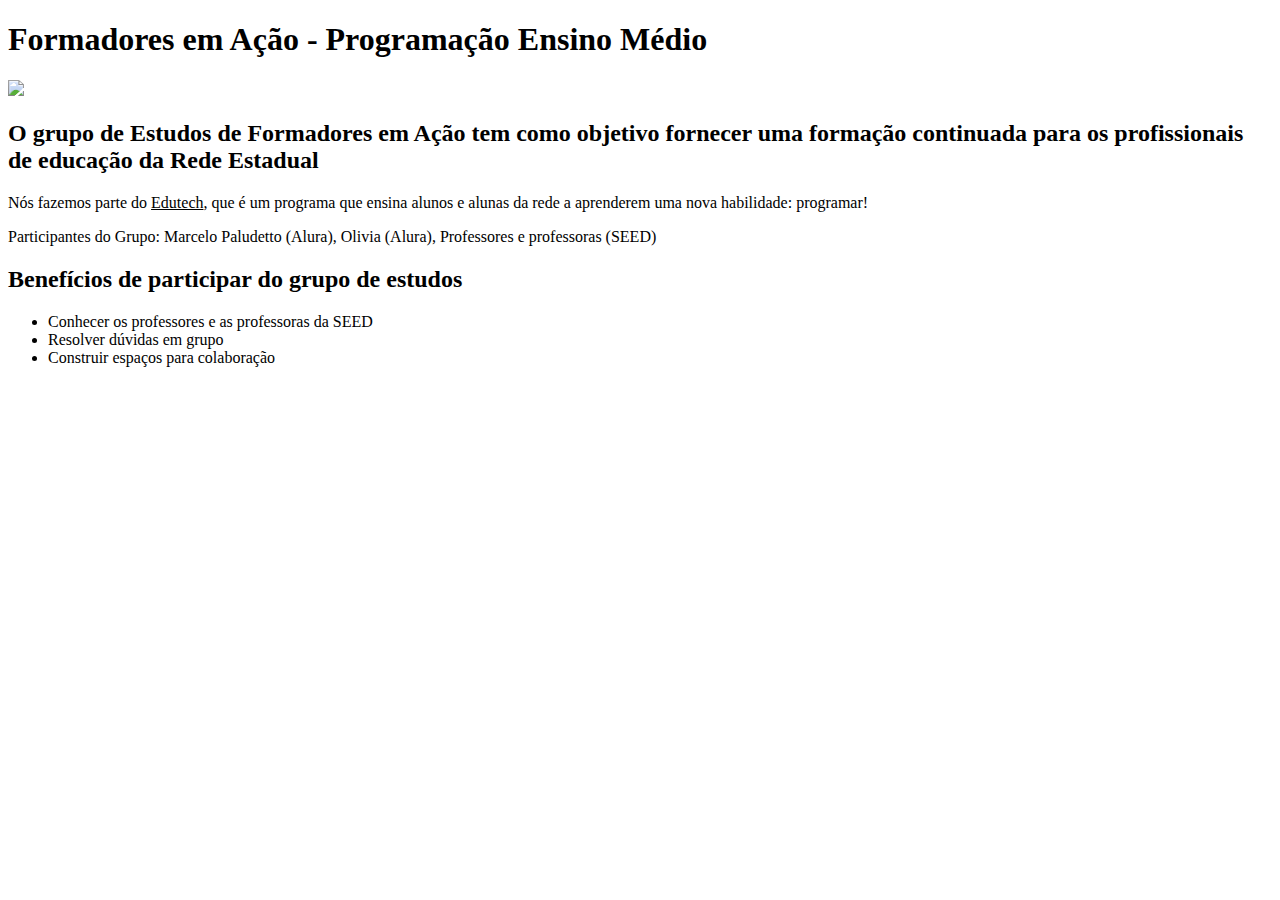
==== index.html @ 70071021 "Add files via upload" ====
<!DOCTYPE html>
<html lang="pt" dir="ltr">
<head>
<meta charset="utf-8">
<title>Nosso grupo</title>
<link rel="stylesheet" href="style.css">
</head>
<body>
<div class="texto-principal" >
<h1>Formadores em Ação - Programação Ensino Médio</h1>
<img id="imagem-principal" src="coding-image.png">
<h2>O grupo de <b>Estudos de Formadores em Ação</b> tem como objetivo fornecer uma
formação
continuada para os profissionais de educação da Rede Estadual</h2>
<p>Nós fazemos parte do <u>Edutech</u>, que é um programa que ensina alunos e alunas da rede
a
aprenderem uma nova habilidade: programar!</p>
<p>Participantes do Grupo: Marcelo Paludetto (Alura), Olivia (Alura), Professores e professoras
(SEED)</p>
</div>
<div class="lista">
<h2>Benefícios de participar do grupo de estudos</h2>
<ul>
<li class="itens">Conhecer os professores e as professoras da SEED</li>
<li class="itens">Resolver dúvidas em grupo</li>
<li class="itens">Construir espaços para colaboração</li>
</ul>
</div>
</body>
</html>
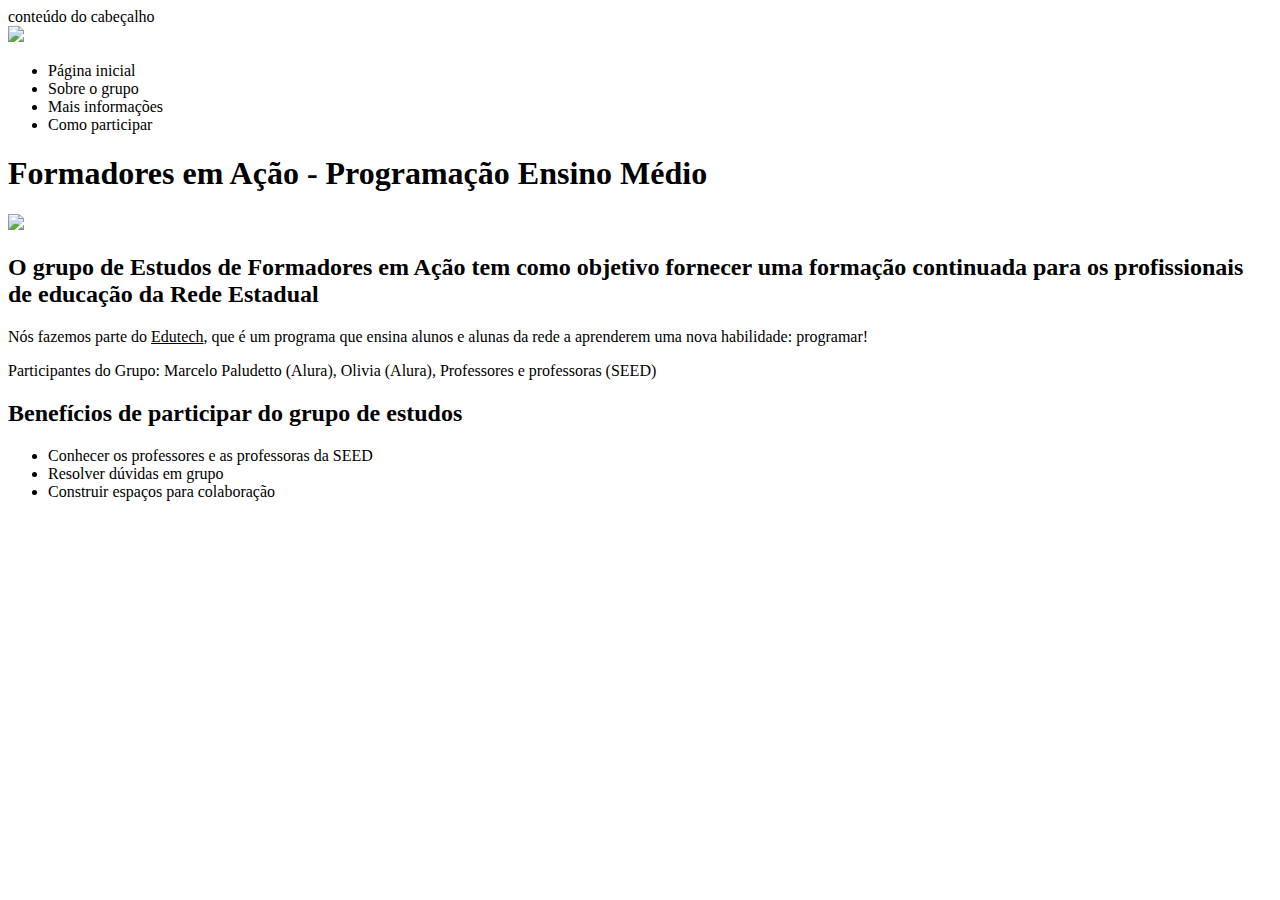
==== commit 9b6d5405: "Update index.html" ====
--- a/index.html
+++ b/index.html
@@ -6,6 +6,15 @@
 <link rel="stylesheet" href="style.css">
 </head>
 <body>
+  <header> conteúdo do cabeçalho </header>
+  <img src="meu-logo.jpg">
+  <ul>
+    <li>Página inicial</li>
+    <li>Sobre o grupo</li>
+    <li>Mais informações</li>
+    <li>Como participar</li>
+  </ul>
+  </header> 
 <div class="texto-principal" >
 <h1>Formadores em Ação - Programação Ensino Médio</h1>
 <img id="imagem-principal" src="coding-image.png">
@@ -27,4 +36,4 @@
 </ul>
 </div>
 </body>
-</html>+</html>
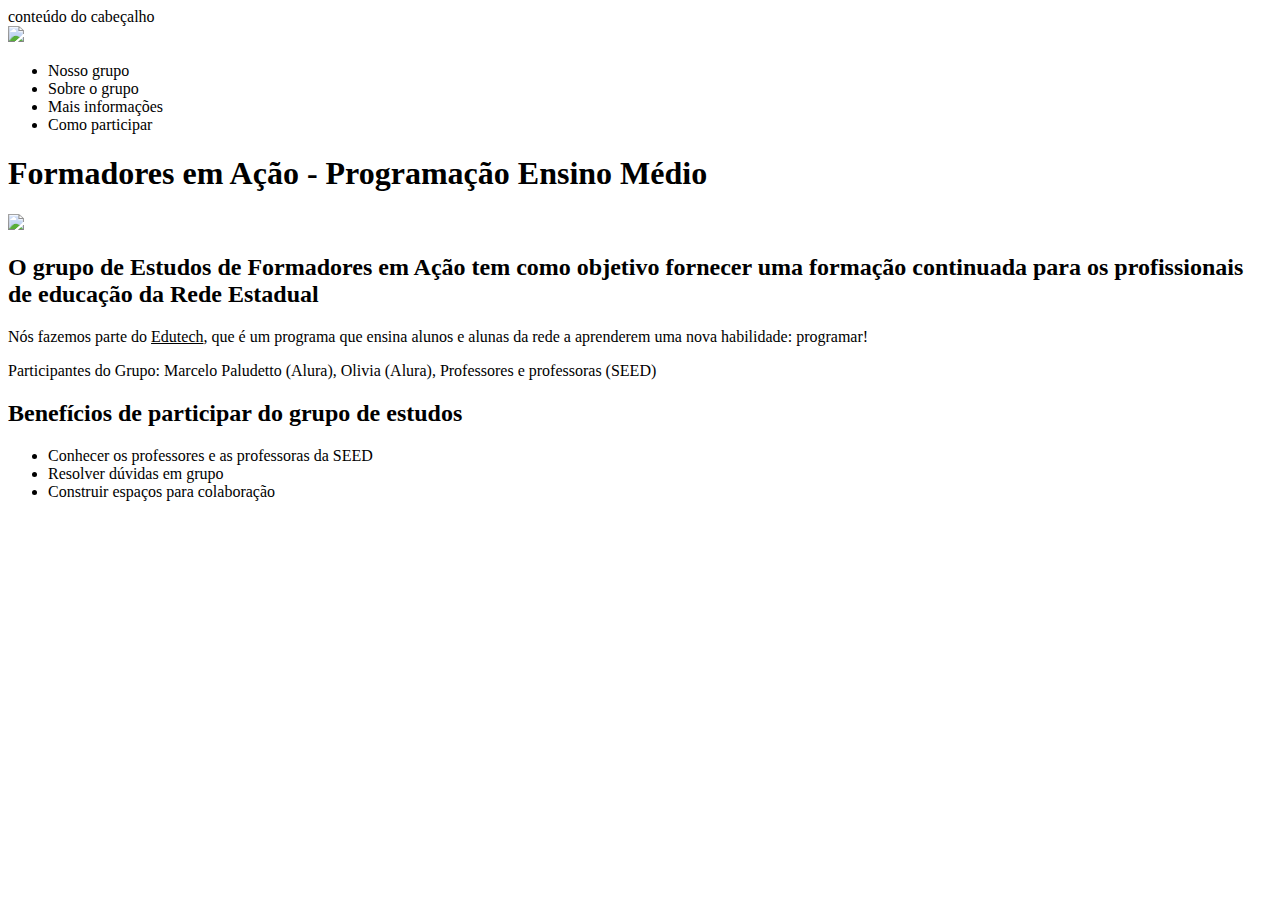
==== commit 2247d84c: "Update index.html" ====
--- a/index.html
+++ b/index.html
@@ -9,7 +9,7 @@
   <header> conteúdo do cabeçalho </header>
   <img src="meu-logo.jpg">
   <ul>
-    <li>Página inicial</li>
+    <li>Nosso grupo</li>
     <li>Sobre o grupo</li>
     <li>Mais informações</li>
     <li>Como participar</li>
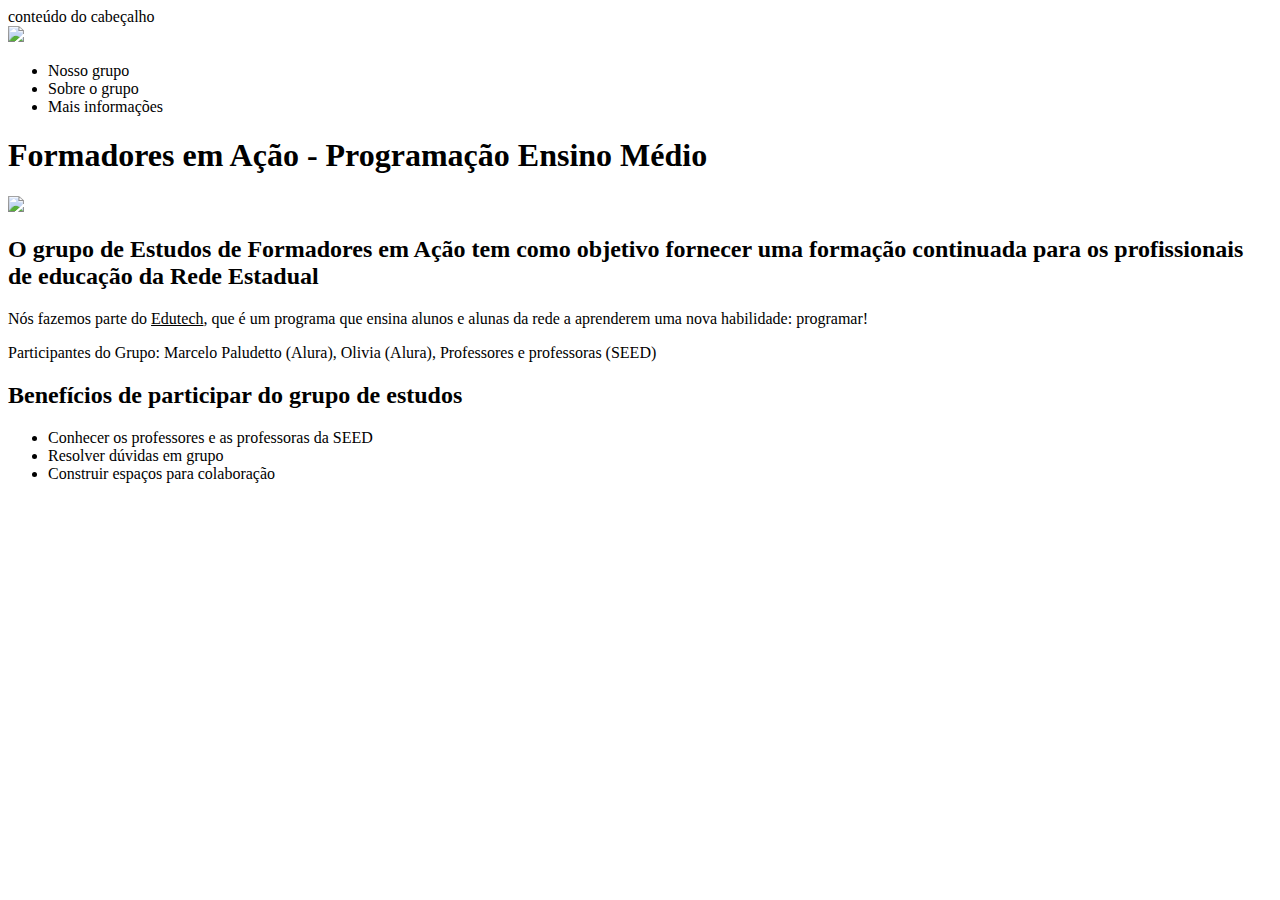
==== commit f337e1f4: "Update index.html" ====
--- a/index.html
+++ b/index.html
@@ -12,7 +12,6 @@
     <li>Nosso grupo</li>
     <li>Sobre o grupo</li>
     <li>Mais informações</li>
-    <li>Como participar</li>
   </ul>
   </header> 
 <div class="texto-principal" >
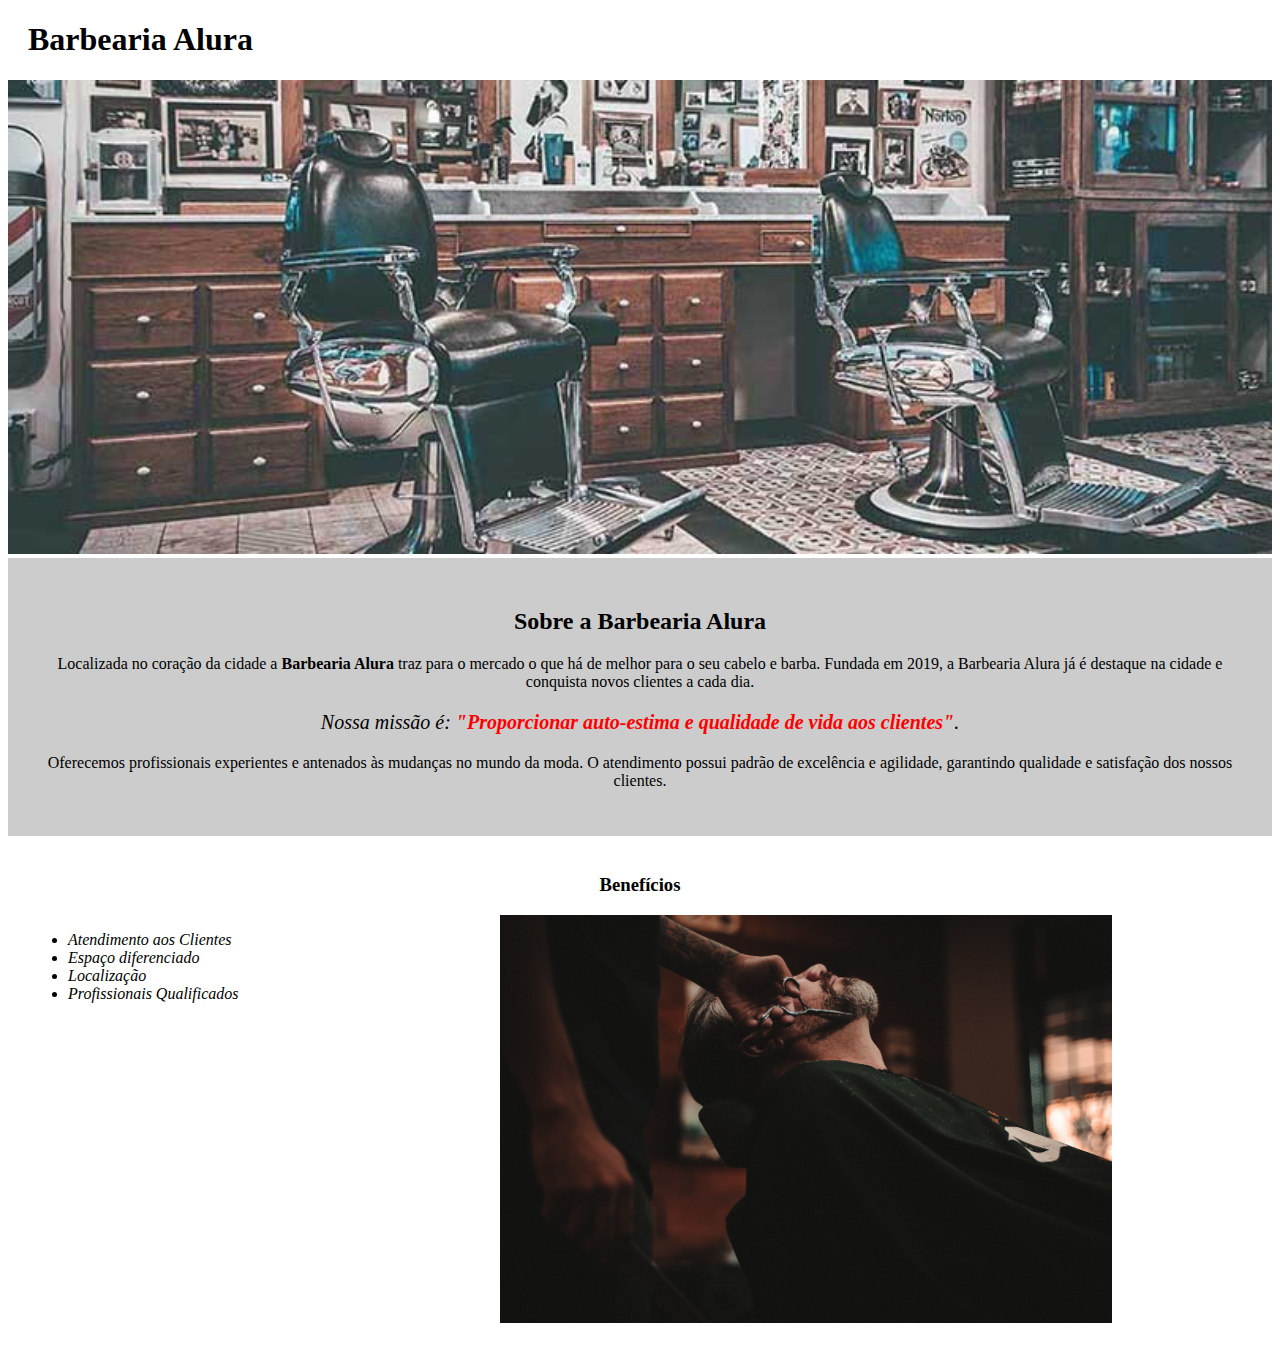
==== commit 2d3be373: "Add files via upload" ====
--- a/index.html
+++ b/index.html
@@ -1,38 +1,37 @@
-<!DOCTYPE html>
-<html lang="pt" dir="ltr">
-<head>
-<meta charset="utf-8">
-<title>Nosso grupo</title>
-<link rel="stylesheet" href="style.css">
-</head>
-<body>
-  <header> conteúdo do cabeçalho </header>
-  <img src="meu-logo.jpg">
-  <ul>
-    <li>Nosso grupo</li>
-    <li>Sobre o grupo</li>
-    <li>Mais informações</li>
-  </ul>
-  </header> 
-<div class="texto-principal" >
-<h1>Formadores em Ação - Programação Ensino Médio</h1>
-<img id="imagem-principal" src="coding-image.png">
-<h2>O grupo de <b>Estudos de Formadores em Ação</b> tem como objetivo fornecer uma
-formação
-continuada para os profissionais de educação da Rede Estadual</h2>
-<p>Nós fazemos parte do <u>Edutech</u>, que é um programa que ensina alunos e alunas da rede
-a
-aprenderem uma nova habilidade: programar!</p>
-<p>Participantes do Grupo: Marcelo Paludetto (Alura), Olivia (Alura), Professores e professoras
-(SEED)</p>
-</div>
-<div class="lista">
-<h2>Benefícios de participar do grupo de estudos</h2>
-<ul>
-<li class="itens">Conhecer os professores e as professoras da SEED</li>
-<li class="itens">Resolver dúvidas em grupo</li>
-<li class="itens">Construir espaços para colaboração</li>
-</ul>
-</div>
-</body>
-</html>
+<!DOCTYPE html>
+<html lang="pt-br">
+	<head>
+		<meta charset="UTF-8">
+		<title>Barbearia Alura</title>
+		<link rel="stylesheet" href="style.css">
+	</head>
+
+	<body>
+		<header>
+			<h1 class="titulo-principal">Barbearia Alura</h1>
+		</header>
+		<img id="banner" src="banner.jpg">
+		<div class="principal">
+			<h2 class="titulo-centralizado">Sobre a Barbearia Alura</h2>
+	 
+			<p>Localizada no coração da cidade a <strong>Barbearia Alura</strong> traz para o mercado o que há de melhor para o seu cabelo e barba. Fundada em 2019, a Barbearia Alura já é destaque na cidade e conquista novos clientes a cada dia.</p>
+
+			<p id="missao"><em>Nossa missão é: <strong>"Proporcionar auto-estima e qualidade de vida aos clientes"</strong>.</em></p>
+
+			<p>Oferecemos profissionais experientes e antenados às mudanças no mundo da moda. O atendimento possui padrão de excelência e agilidade, garantindo qualidade e satisfação dos nossos clientes.</p>
+		</div>
+
+		<div class="beneficios">
+			<h3 class="titulo-centralizado">Benefícios</h3>
+
+			<ul>
+				<li class="itens">Atendimento aos Clientes</li>
+				<li class="itens">Espaço diferenciado</li>
+				<li class="itens">Localização</li>
+				<li class="itens">Profissionais Qualificados</li>
+			</ul>
+
+			<img src="beneficios.jpg" class="imagembeneficios">
+		</div>
+	</body>
+</html>--- a/style.css
+++ b/style.css
@@ -0,0 +1,48 @@
+#banner {
+	width:100%;
+}
+
+.principal{
+	background: #CCCCCC;
+	padding: 30px;
+}
+
+.titulo-principal {
+	padding-left: 20px;
+}
+
+.titulo-centralizado {
+	text-align: center
+}
+
+p {
+	text-align: center;
+}
+
+#missao {
+	font-size: 20px
+}
+
+em strong {
+	color: #FF0000;
+}
+
+.itens {
+	font-style: italic
+}
+
+.beneficios {
+	background: #FFFFFF;
+	padding: 20px;
+}
+
+ul {
+	display: inline-block;
+	vertical-align: top;
+	width: 20%;
+	margin-right: 15%;
+}
+
+.imagembeneficios {
+	width: 50%;
+}